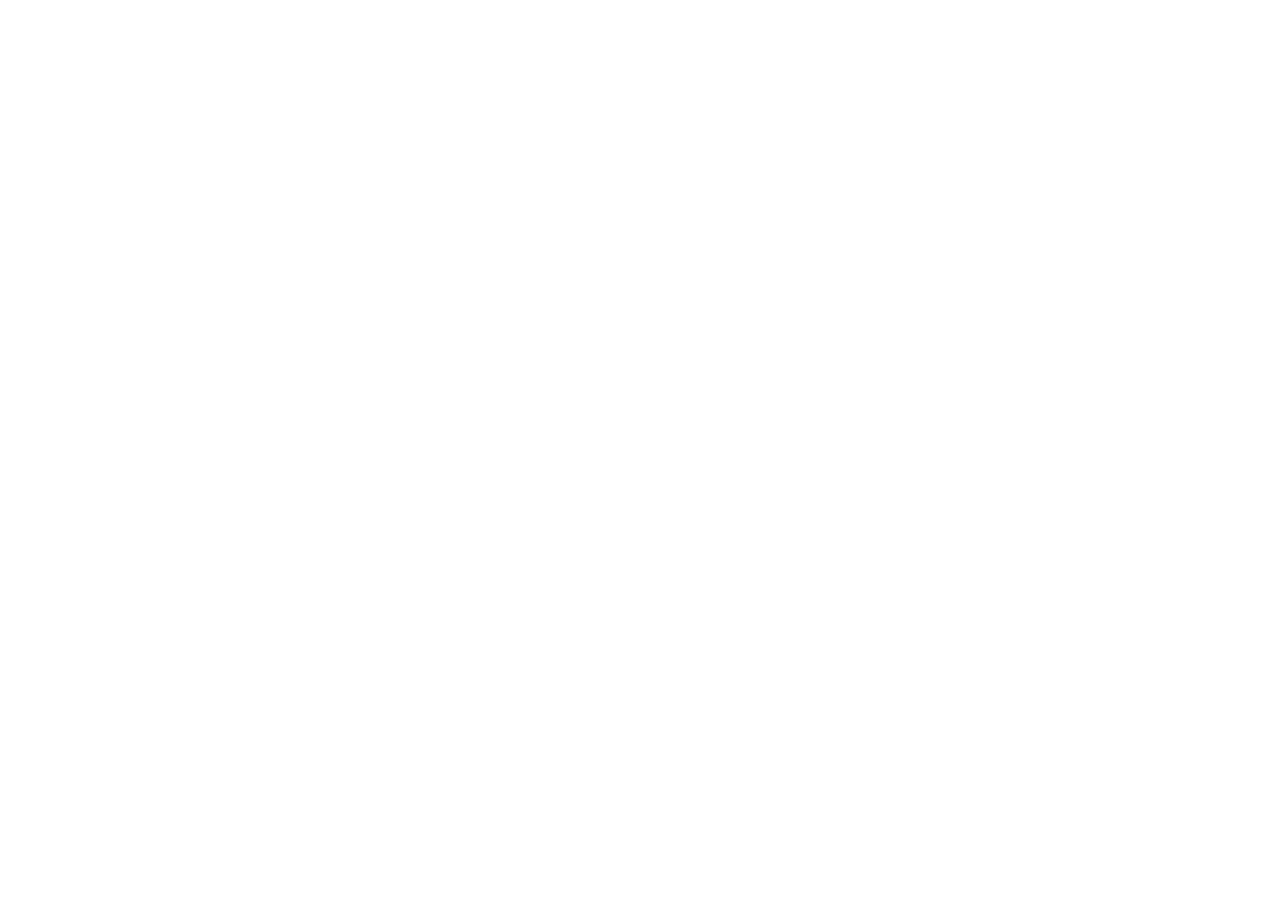
==== blocked/index.html @ 0cbaeaac "Updated" ====
<!DOCTYPE html>
<html>
  <head>
    <meta charset="utf-8" />
    <!-- <meta http-equiv="refresh" content="0; URL=https://www.wp-talk.com/"> -->
    <meta name="robots" content="noindex, nofollow">
    <title>Blocked Sites - WP-DATA.COM</title>
		<link rel="shortcut icon" type="image/x-icon" href="./../assets/img/favicon.ico"/>
  </head>
  <body>

    <div id="data"></div>

    <script type="text/javascript">

      const url = 'https://www.wp-data.com/api/blocked/'; // 외부 워드프레스 웹사이트 REST API URL 입력

      fetch(url)
      .then(res => res.json())
      .then(wptalk_result => {
        let output =
          '<table><thead><tr><th>순서</th><th>URL</th></thead><tbody>';
        for (let i in wptalk_result) {
          id = Number(i) + 1;
          output +=
            '<tr><td>' +
            id +
            '</td><td>' +
            '<a href="http://random.wp-data.com/?url=' + wptalk_result[i] + '" target="_blank" rel="noopener noreferrer">' +
            wptalk_result[i] +
            '</a>' +
            '</td></tr>';
        }
        output += '</tbody></table>';
        document.getElementById('data').innerHTML = output;
      })

    </script>
  </body>
</html>
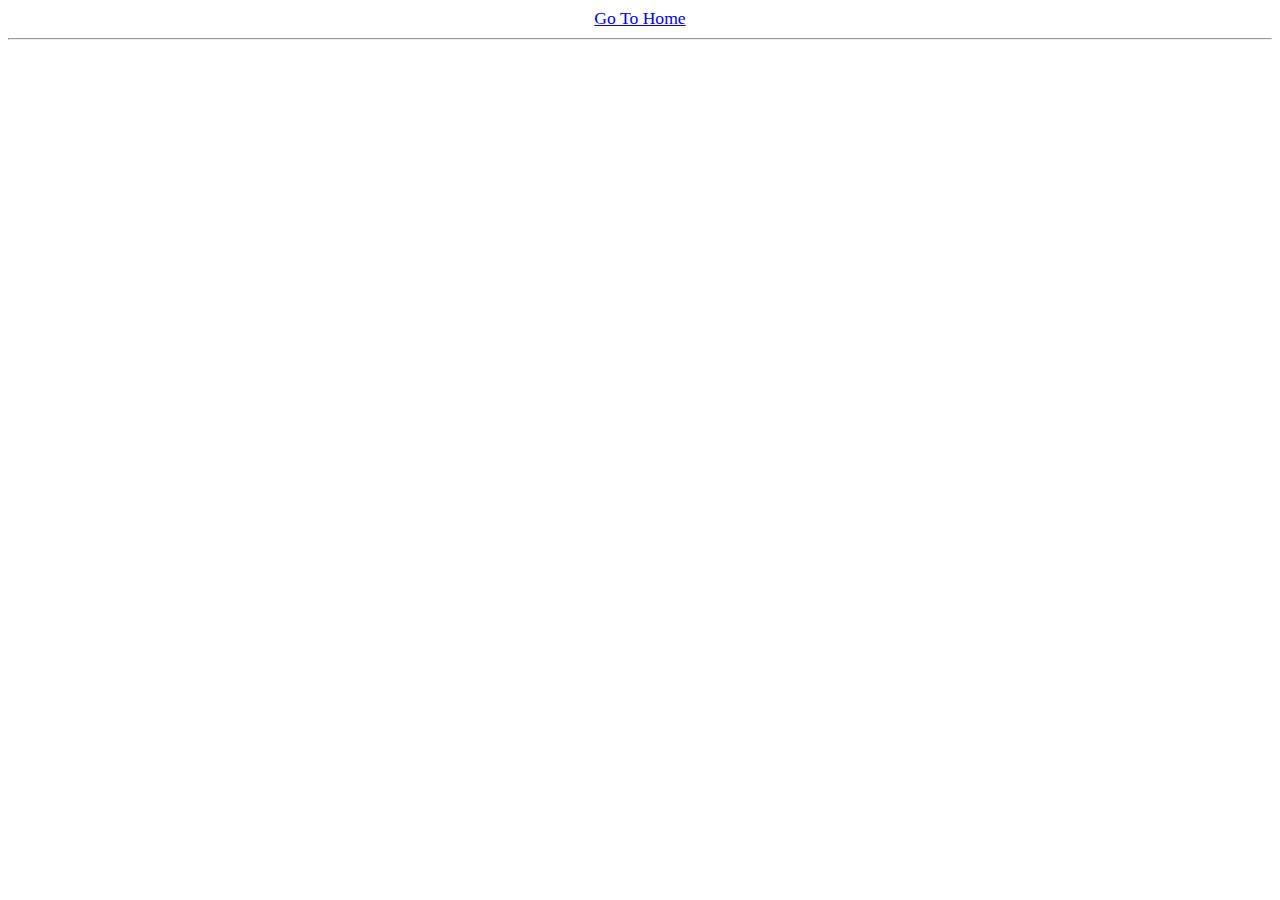
==== commit 1b37741d: "Updated" ====
--- a/blocked/index.html
+++ b/blocked/index.html
@@ -2,12 +2,28 @@
 <html>
   <head>
     <meta charset="utf-8" />
+    <meta name="viewport" content="width=device-width,initial-scale=1,shrink-to-fit=no">
     <!-- <meta http-equiv="refresh" content="0; URL=https://www.wp-talk.com/"> -->
     <meta name="robots" content="noindex, nofollow">
     <title>Blocked Sites - WP-DATA.COM</title>
-		<link rel="shortcut icon" type="image/x-icon" href="./../assets/img/favicon.ico"/>
+    <style>
+      body {
+        font-size: 1.1rem;
+      }
+      @media screen and (max-width: 600px) {
+        body {
+          font-size: 0.9rem;
+        }
+      }
+    </style>
   </head>
   <body>
+
+    <div style="text-align:center;">
+      <span><a href="./../">Go To Home</a></span>
+    </div>
+
+    <hr>
 
     <div id="data"></div>
 
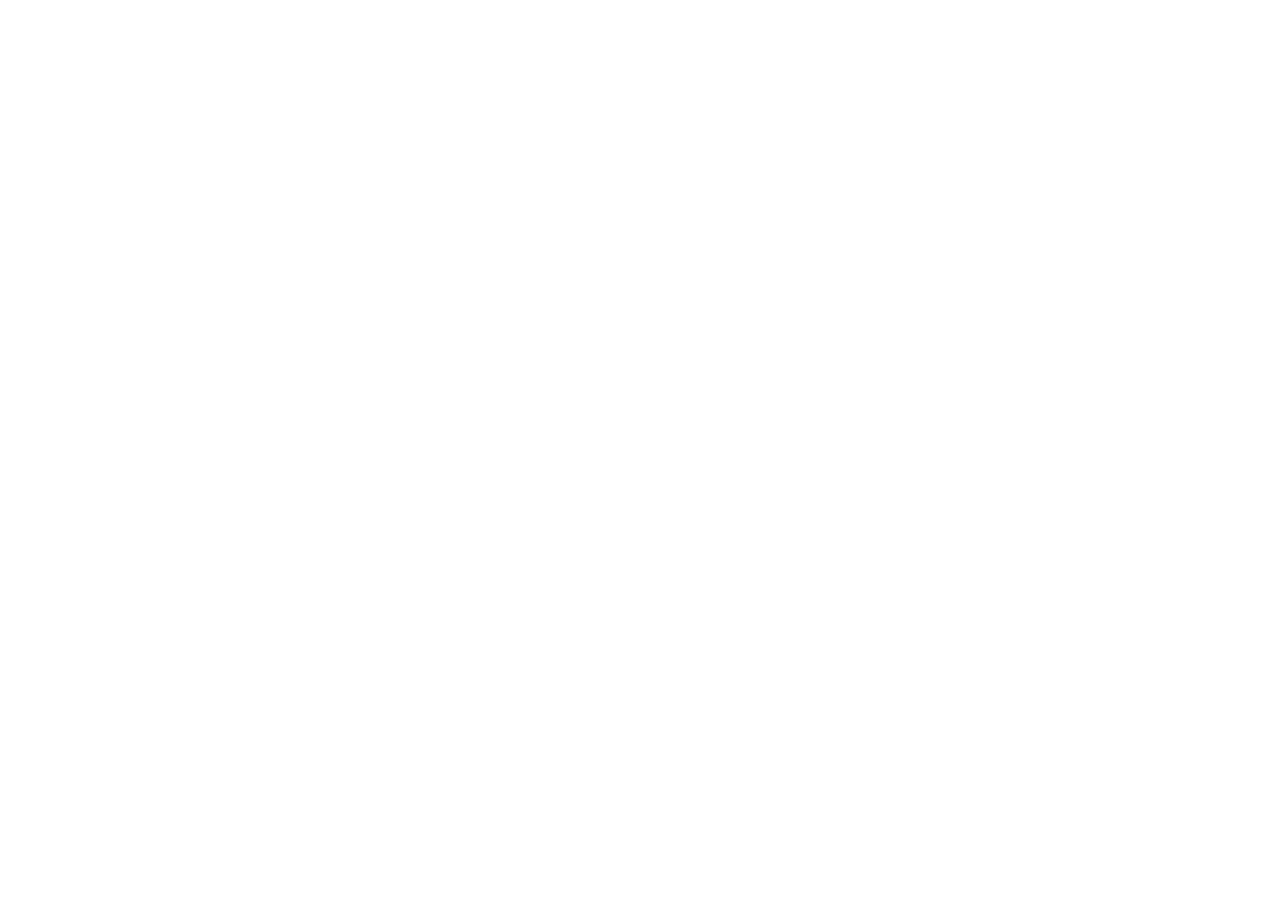
==== commit 6e79130d: "Updated" ====
--- a/blocked/index.html
+++ b/blocked/index.html
@@ -1,56 +1,33 @@
-<!DOCTYPE html>
+<!DOCTYPE HTML>
 <html>
   <head>
     <meta charset="utf-8" />
-    <meta name="viewport" content="width=device-width,initial-scale=1,shrink-to-fit=no">
-    <!-- <meta http-equiv="refresh" content="0; URL=https://www.wp-talk.com/"> -->
+    <meta http-equiv="refresh" content="0; URL=https://www.wp-data.com/random/blocked/">
     <meta name="robots" content="noindex, nofollow">
-    <title>Blocked Sites - WP-DATA.COM</title>
-    <style>
-      body {
-        font-size: 1.1rem;
-      }
-      @media screen and (max-width: 600px) {
-        body {
-          font-size: 0.9rem;
-        }
-      }
-    </style>
+    <title>Iframe Blocked Url Submission - WP-DATA.COM</title>
+		<link rel="shortcut icon" type="image/x-icon" href="./../assets/img/favicon.ico"/>
+    <meta name="description" content="Iframe Blocked Url Submission - WP-DATA.COM">
+
+    <!-- Global site tag (gtag.js; RANDOM.WP-DATA.COM) - Google Analytics -->
+  	<script async src="https://www.googletagmanager.com/gtag/js?id=UA-149831055-2"></script>
+  	<script>
+  	  window.dataLayer = window.dataLayer || [];
+  	  function gtag(){dataLayer.push(arguments);}
+  	  gtag('js', new Date());
+  	  gtag('config', 'UA-149831055-2');
+  	</script>
+  	<!-- Naver Analytics(RANDOM.WP-DATA.COM): Start -->
+  	<script type="text/javascript" src="//wcs.naver.net/wcslog.js"></script>
+  	<script type="text/javascript">
+  		if(!wcs_add) var wcs_add = {};
+  		wcs_add["wa"] = "17d894fb0f2bf9";
+  		wcs_do();
+  	</script>
+  	<!-- Naver Analytics: End -->
+
   </head>
-  <body>
-
-    <div style="text-align:center;">
-      <span><a href="./../">Go To Home</a></span>
-    </div>
-
-    <hr>
-
-    <div id="data"></div>
-
-    <script type="text/javascript">
-
-      const url = 'https://www.wp-data.com/api/blocked/'; // 외부 워드프레스 웹사이트 REST API URL 입력
-
-      fetch(url)
-      .then(res => res.json())
-      .then(wptalk_result => {
-        let output =
-          '<table><thead><tr><th>순서</th><th>URL</th></thead><tbody>';
-        for (let i in wptalk_result) {
-          id = Number(i) + 1;
-          output +=
-            '<tr><td>' +
-            id +
-            '</td><td>' +
-            '<a href="http://random.wp-data.com/?url=' + wptalk_result[i] + '" target="_blank" rel="noopener noreferrer">' +
-            wptalk_result[i] +
-            '</a>' +
-            '</td></tr>';
-        }
-        output += '</tbody></table>';
-        document.getElementById('data').innerHTML = output;
-      })
-
-    </script>
-  </body>
+  <!-- <body>
+    <p style="margin-top:150px; text-align:center; font-family:'Helvetica', arial, sans-serif">Thank you for using WeChat Marketing Korea service.<br>Please wait for seconds.</p>
+  </body> -->
 </html>
+<!-- Localized -->
